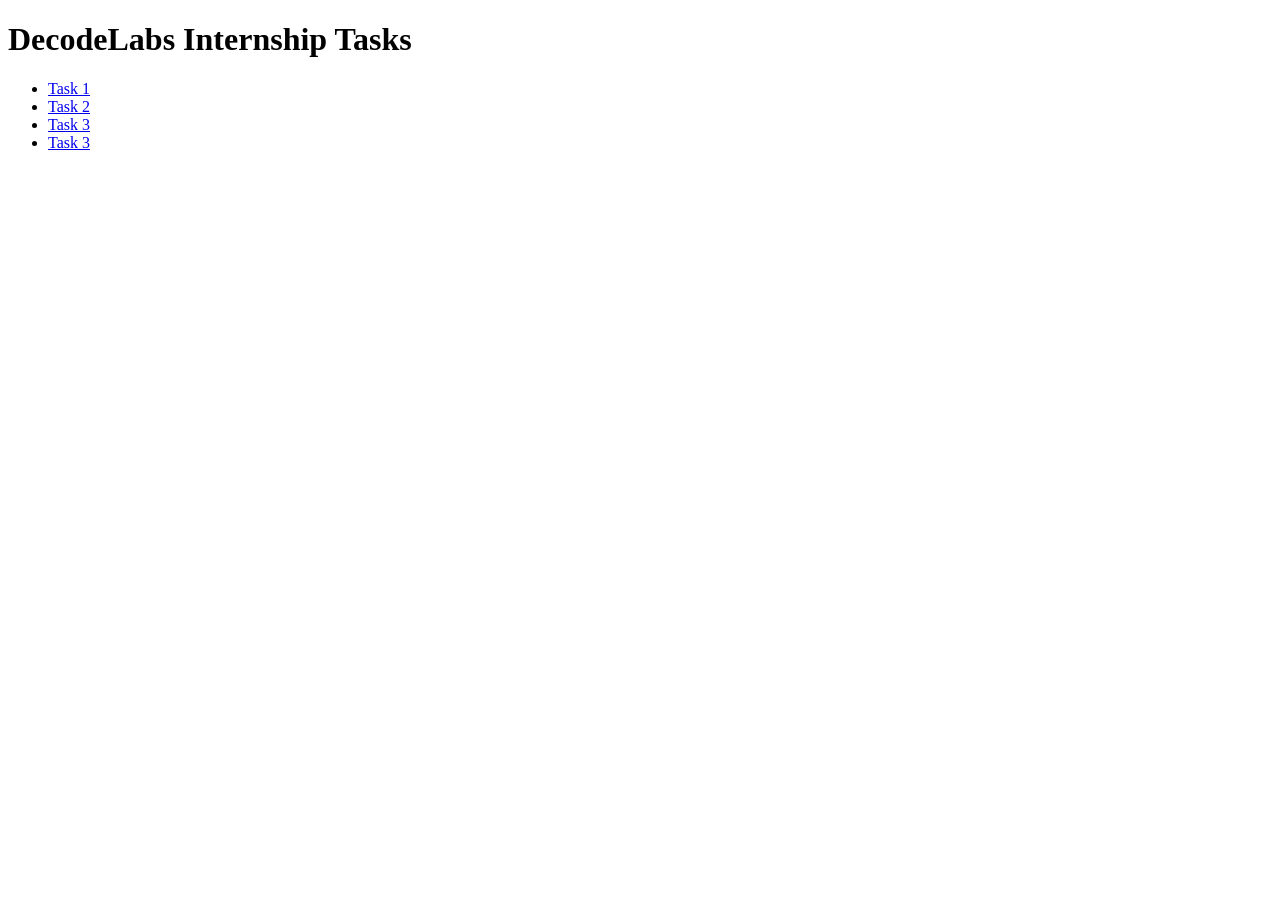
==== index.html @ c9bd7b73 "Create index.html" ====
<!DOCTYPE html>
<html>
<head>
  <title>DecodeLabs Tasks</title>
</head>
<body>

<h1>DecodeLabs Internship Tasks</h1>

<ul>
  <li><a href="Task-1-Portfolio/">Task 1</a></li>
  <li><a href="Task-2-Restaurant-Website/">Task 2</a></li>
  <li><a href="Task-3-ToDo-App/">Task 3</a></li>
  <li><a href="Task-4-Form-validation/">Task 3</a></li>
</ul>

</body>
</html>
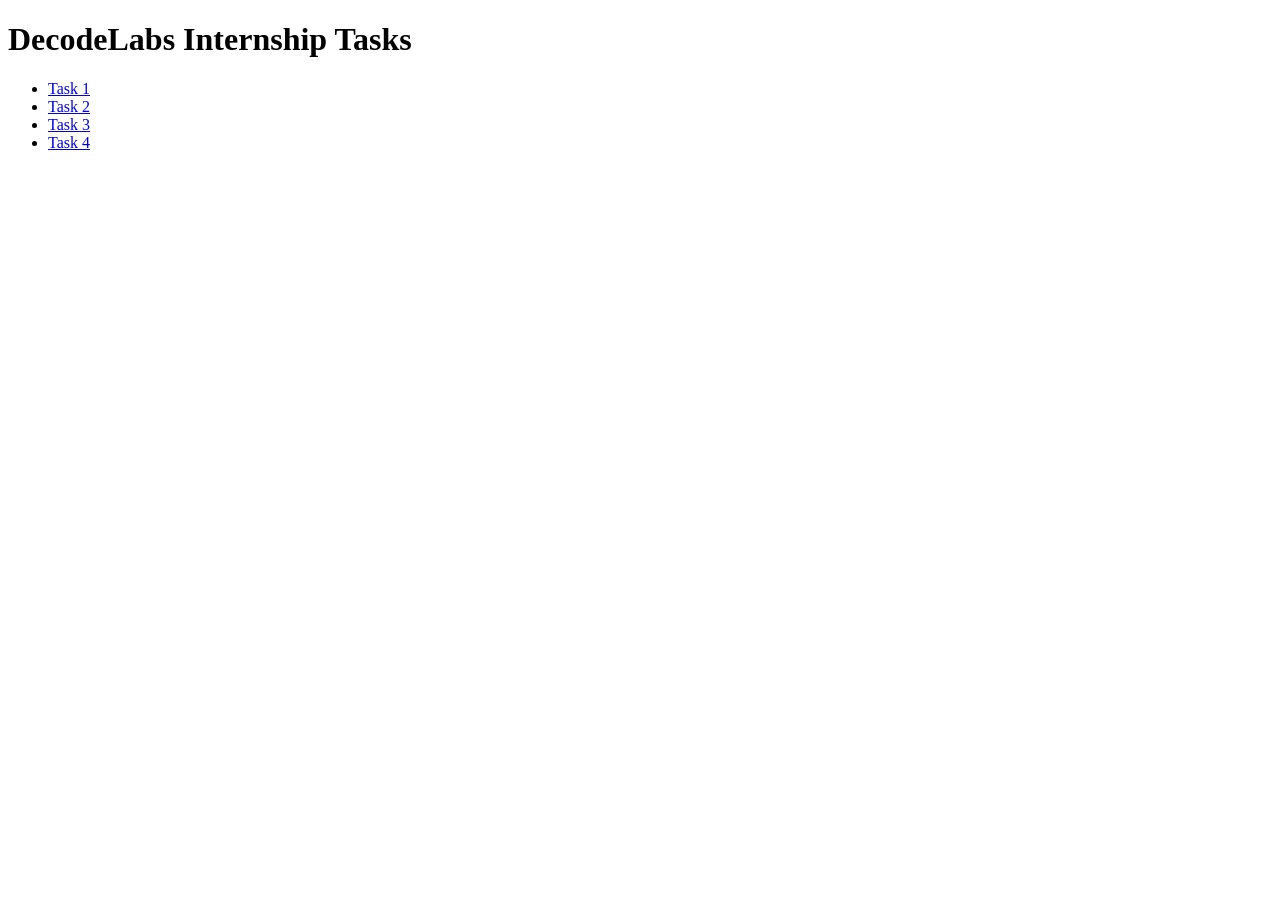
==== commit adbd971d: "Update index.html" ====
--- a/index.html
+++ b/index.html
@@ -11,7 +11,7 @@
   <li><a href="Task-1-Portfolio/">Task 1</a></li>
   <li><a href="Task-2-Restaurant-Website/">Task 2</a></li>
   <li><a href="Task-3-ToDo-App/">Task 3</a></li>
-  <li><a href="Task-4-Form-validation/">Task 3</a></li>
+  <li><a href="Task-4-Form-validation/">Task 4</a></li>
 </ul>
 
 </body>
